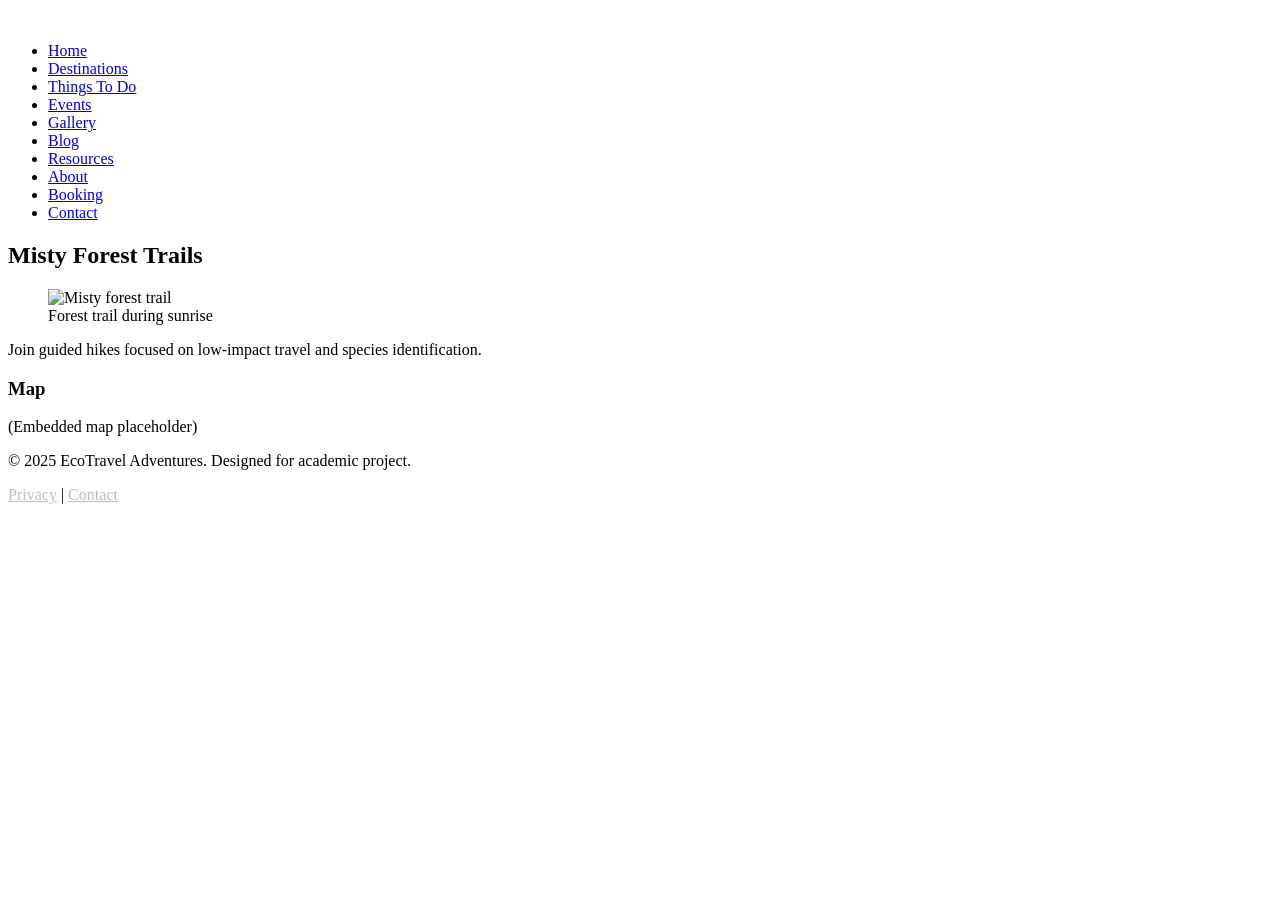
==== destination.html @ ed750b51 "destination.html" ====
<!DOCTYPE html>
<html lang="en">
<head>
  <meta charset="utf-8">
  <meta name="viewport" content="width=device-width,initial-scale=1">
  <meta name="description" content="EcoTravel Adventures - Destination Detail">
  <title>Destination Detail - EcoTravel Adventures</title>
  <link rel="icon" href="images/favicon.ico">
  <link rel="stylesheet" href="css/styles.css">
  <link href="https://fonts.googleapis.com/css2?family=Poppins:wght@600&family=Lora&display=swap" rel="stylesheet">
</head>
<body>

    <header>
      <nav class="navbar" role="navigation" aria-label="Main Navigation">
        <div class="logo"><a href="index.html" style="color:#fff;">EcoTravel Adventures</a></div>
        <ul class="nav-list" role="menubar">
          <li><a href="index.html">Home</a></li>
          <li><a href="destinations.html">Destinations</a></li>
          <li><a href="things-to-do.html">Things To Do</a></li>
          <li><a href="events.html">Events</a></li>
          <li><a href="gallery.html">Gallery</a></li>
          <li><a href="blog.html">Blog</a></li>
          <li><a href="resources.html">Resources</a></li>
          <li><a href="about.html">About</a></li>
          <li><a href="booking.html">Booking</a></li>
          <li><a href="contact.html">Contact</a></li>
        </ul>
      </nav>
    </header>
    
<main class="container">
  
<article>
  <h2>Misty Forest Trails</h2>
  <figure>
    <img src="images/forest.jpg" alt="Misty forest trail" style="max-width:100%;height:auto;">
    <figcaption>Forest trail during sunrise</figcaption>
  </figure>
  <p>Join guided hikes focused on low-impact travel and species identification.</p>
  <h3>Map</h3>
  <p>(Embedded map placeholder)</p>
</article>

</main>
<footer>
  <p>&copy; 2025 EcoTravel Adventures. Designed for academic project.</p>
  <p><a href="privacy.html" style="color:#bbb;">Privacy</a> | <a href="contact.html" style="color:#bbb;">Contact</a></p>
</footer>
</body>
</html>
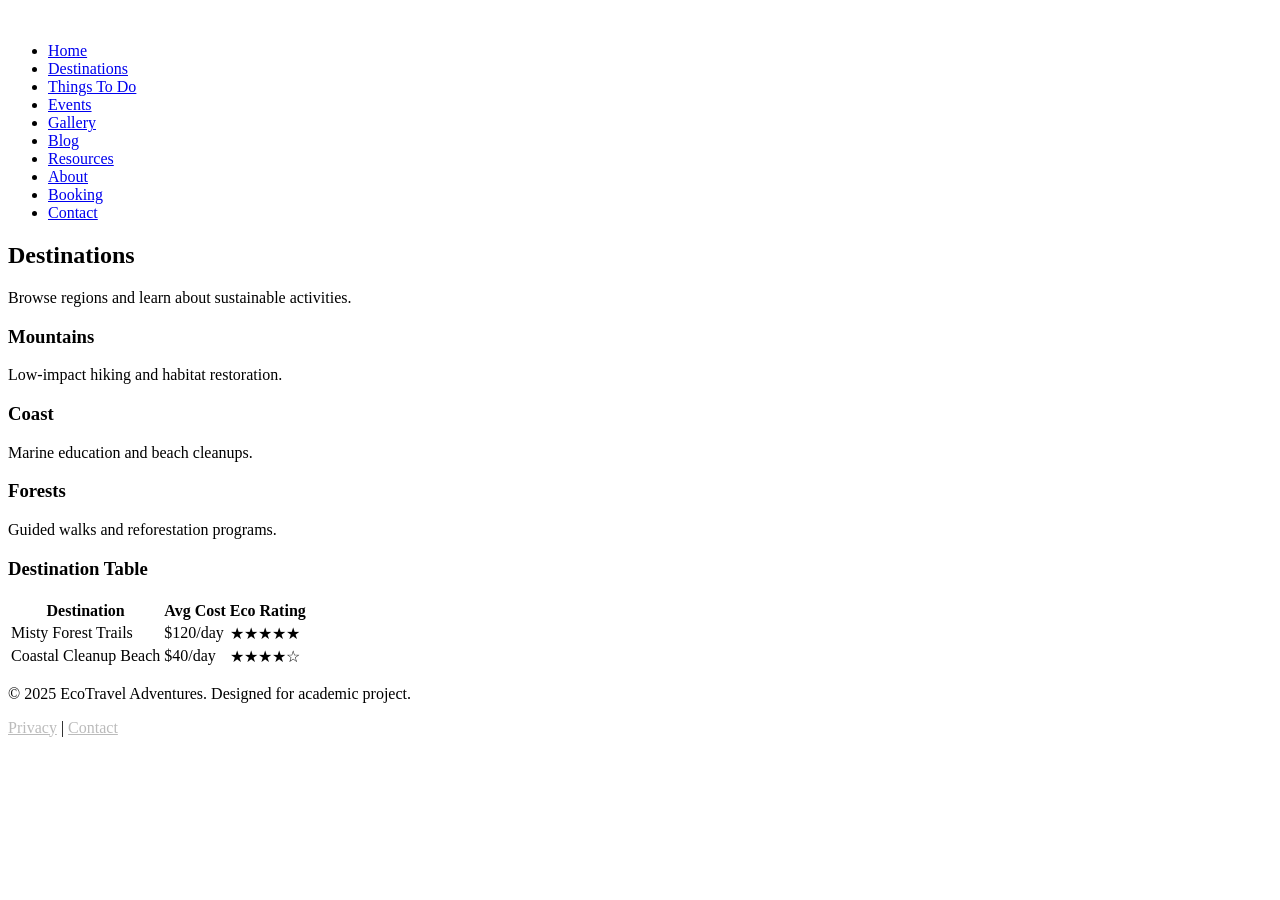
==== commit 7924bdd8: "destination.html" ====
--- a/destination.html
+++ b/destination.html
@@ -3,8 +3,8 @@
 <head>
   <meta charset="utf-8">
   <meta name="viewport" content="width=device-width,initial-scale=1">
-  <meta name="description" content="EcoTravel Adventures - Destination Detail">
-  <title>Destination Detail - EcoTravel Adventures</title>
+  <meta name="description" content="EcoTravel Adventures - Destinations">
+  <title>Destinations - EcoTravel Adventures</title>
   <link rel="icon" href="images/favicon.ico">
   <link rel="stylesheet" href="css/styles.css">
   <link href="https://fonts.googleapis.com/css2?family=Poppins:wght@600&family=Lora&display=swap" rel="stylesheet">
@@ -31,16 +31,24 @@
     
 <main class="container">
   
-<article>
-  <h2>Misty Forest Trails</h2>
-  <figure>
-    <img src="images/forest.jpg" alt="Misty forest trail" style="max-width:100%;height:auto;">
-    <figcaption>Forest trail during sunrise</figcaption>
-  </figure>
-  <p>Join guided hikes focused on low-impact travel and species identification.</p>
-  <h3>Map</h3>
-  <p>(Embedded map placeholder)</p>
-</article>
+<section>
+  <h2>Destinations</h2>
+  <p>Browse regions and learn about sustainable activities.</p>
+  <div class="grid">
+    <div class="card"><h3>Mountains</h3><p>Low-impact hiking and habitat restoration.</p></div>
+    <div class="card"><h3>Coast</h3><p>Marine education and beach cleanups.</p></div>
+    <div class="card"><h3>Forests</h3><p>Guided walks and reforestation programs.</p></div>
+  </div>
+
+  <h3>Destination Table</h3>
+  <table>
+    <thead><tr><th>Destination</th><th>Avg Cost</th><th>Eco Rating</th></tr></thead>
+    <tbody>
+      <tr><td>Misty Forest Trails</td><td>$120/day</td><td>★★★★★</td></tr>
+      <tr><td>Coastal Cleanup Beach</td><td>$40/day</td><td>★★★★☆</td></tr>
+    </tbody>
+  </table>
+</section>
 
 </main>
 <footer>
